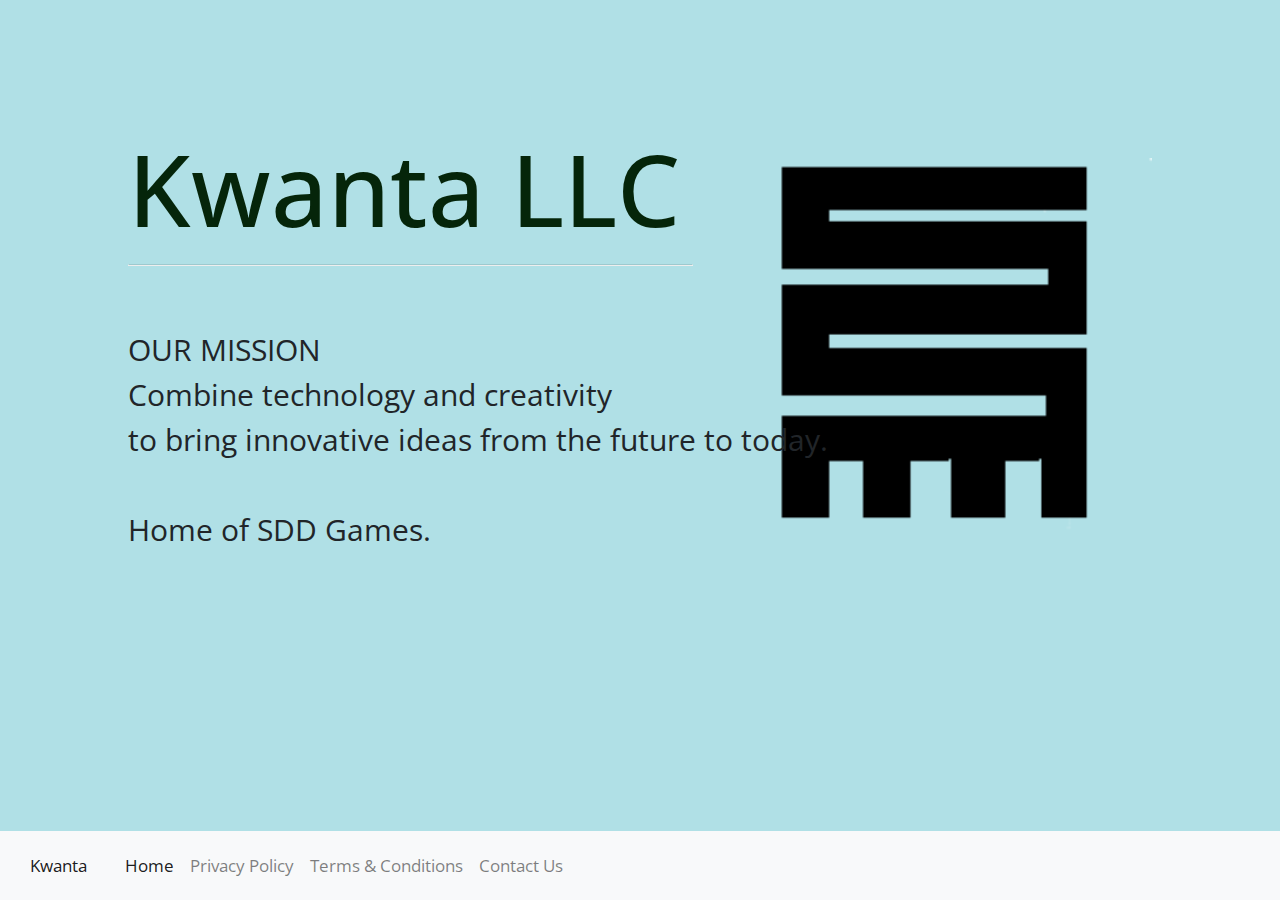
==== index.html @ 047758d9 "Update index.html" ====
<!DOCTYPE html>
<html>
    <head>
        <meta charset="UTF-8">
        <meta name="viewport" content="width=device-width, initial-scale=1, shrink-to-fit=no">
        <title>Index</title>
        <link rel="stylesheet" href="https://stackpath.bootstrapcdn.com/bootstrap/4.3.1/css/bootstrap.min.css" integrity="sha384-ggOyR0iXCbMQv3Xipma34MD+dH/1fQ784/j6cY/iJTQUOhcWr7x9JvoRxT2MZw1T" crossorigin="anonymous">
        <script src="https://code.jquery.com/jquery-3.3.1.slim.min.js" integrity="sha384-q8i/X+965DzO0rT7abK41JStQIAqVgRVzpbzo5smXKp4YfRvH+8abtTE1Pi6jizo" crossorigin="anonymous"></script>
<script src="https://cdnjs.cloudflare.com/ajax/libs/popper.js/1.14.7/umd/popper.min.js" integrity="sha384-UO2eT0CpHqdSJQ6hJty5KVphtPhzWj9WO1clHTMGa3JDZwrnQq4sF86dIHNDz0W1" crossorigin="anonymous"></script>
<script src="https://stackpath.bootstrapcdn.com/bootstrap/4.3.1/js/bootstrap.min.js" integrity="sha384-JjSmVgyd0p3pXB1rRibZUAYoIIy6OrQ6VrjIEaFf/nJGzIxFDsf4x0xIM+B07jRM" crossorigin="anonymous"></script>
        <link rel="stylesheet" type="text/css" href="/css/stylesheet.css">
    </head>
<body>
    <nav class="navbar navbar-expand-lg navbar-light bg-light">
        <a class="navbar-brand" href="#"> Kwanta</a>
        <button class="navbar-toggler" type="button" data-toggle="collapse" data-target="#navbarNav" aria-controls="navbarNav" aria-expanded="false" aria-label="Toggle navigation">
          <span class="navbar-toggler-icon"></span>
        </button>
        <div class="collapse navbar-collapse" id="navbarNav">
          <ul class="navbar-nav">
            <li class="nav-item active">
              <a class="nav-link" href="https://kwantallc.github.io/">Home <span class="sr-only">(current)</span></a>
            </li>
            <li class="nav-item">
              <a class="nav-link" href="https://kwantallc.github.io/Legal/privacypolicy.html">Privacy Policy</a>
            </li>
            <li class="nav-item">
              <a class="nav-link" href="https://kwantallc.github.io/Legal/termsandconditions.html">Terms &amp; Conditions</a>
            </li>
            <li class="nav-item">
              <a class="nav-link" href="https://kwantallc.github.io/Legal/contactus.html">Contact Us</a>
            </li>
          </ul>
        </div>
      </nav>
    <h1> Kwanta LLC </h1>
<hr>
<p> <br> OUR MISSION <br> Combine technology and creativity <br>to bring innovative ideas from the future to today. <br> <br>Home of SDD Games. </p>
<div> <img src="/images/kwantalogo_upd.png" alt="logo" id="logo"> </div>
<!--
<div class="navbar">
    <a href="https://kwantallc.github.io/" class="active"> Home </a>
        <a href="https://kwantallc.github.io/Legal/privacypolicy.html" > Privacy Policy</a>
        <a href="https://kwantallc.github.io/Legal/termsandconditions.html"> Terms &amp; Conditions </a>
        <a href="https://kwantallc.github.io/Legal/contactus.html"> Contact Us </a>
</div> -->
</body>
</html>
---- css/stylesheet.css ----
@import url('https://fonts.googleapis.com/css2?family=Open+Sans+Condensed:wght@300&display=swap');

/*** RESET ***/
body{
    margin: 10%;
    padding: 0;
    padding-bottom: 30px;
    background-color:powderblue;
    background-repeat:no-repeat;
    font-family: 'Open Sans Condensed', sans-serif;
}

h1 {
    font-size: 100px;
    color: rgb(5, 37, 10);
    font-family: 'Open Sans Condensed', sans-serif;
    text-align:left;}

p{
    font-size: 30px;
    text-align:left;
    font-family: 'Open Sans Condensed', sans-serif;}

img {
    float: right;
    margin: -40% 0% 0% 0%;
    width: 41%;
    height: 40%;
    background-repeat: no-repeat;
}


hr{
    width:55%;
    text-align:left;
    border-style: groove;
    border-width: 1px;
    margin-left:0;
    color: black;
}

.navbar {
    overflow: hidden;
    background-color: #333;
    position: fixed;
    bottom: 0;
    left: 0;
    right: 0;
    width: 100%;
}

.navbar a {
    float: left;
    display: block;
    color: #f2f2f2;
    text-align: center;
    padding: 14px;
    text-decoration: none;
    font-size: 17px;
}

.navbar a:hover {
    background: #f1f1f1;
    color: black;
}

.navbar a.active {
    background-color: black;
    color: white;
}

@media (max-width:629px) {
    img#logo {
      display: none;
    }
  }
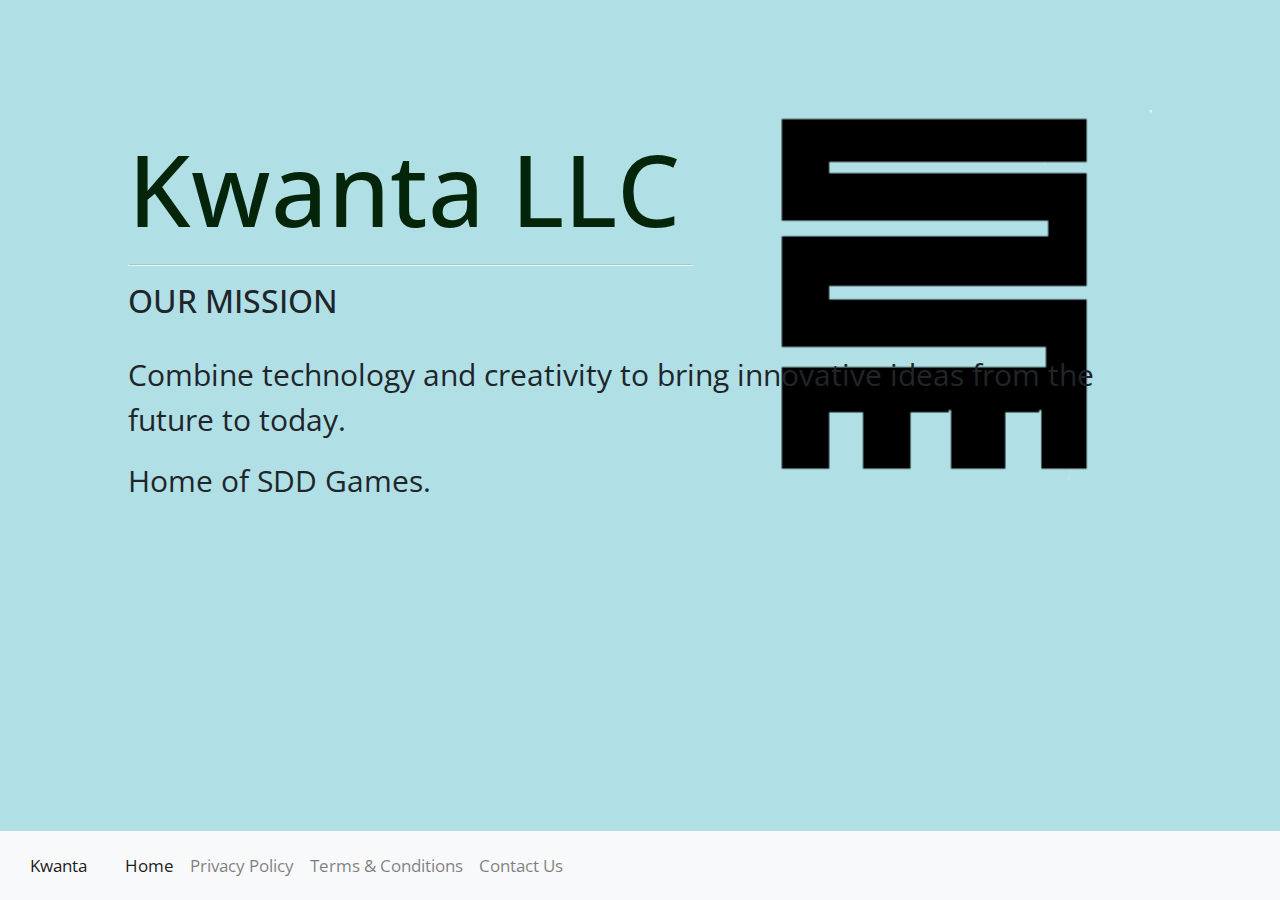
==== commit e706056c: "Update index.html" ====
--- a/index.html
+++ b/index.html
@@ -35,7 +35,10 @@
       </nav>
     <h1> Kwanta LLC </h1>
 <hr>
-<p> <br> OUR MISSION <br> Combine technology and creativity <br>to bring innovative ideas from the future to today. <br> <br>Home of SDD Games. </p>
+<h2>OUR MISSION </h2> 
+<br> 
+<p> Combine technology and creativity to bring innovative ideas from the future to today. </p>
+<p> Home of SDD Games. </p>
 <div> <img src="/images/kwantalogo_upd.png" alt="logo" id="logo"> </div>
 <!--
 <div class="navbar">
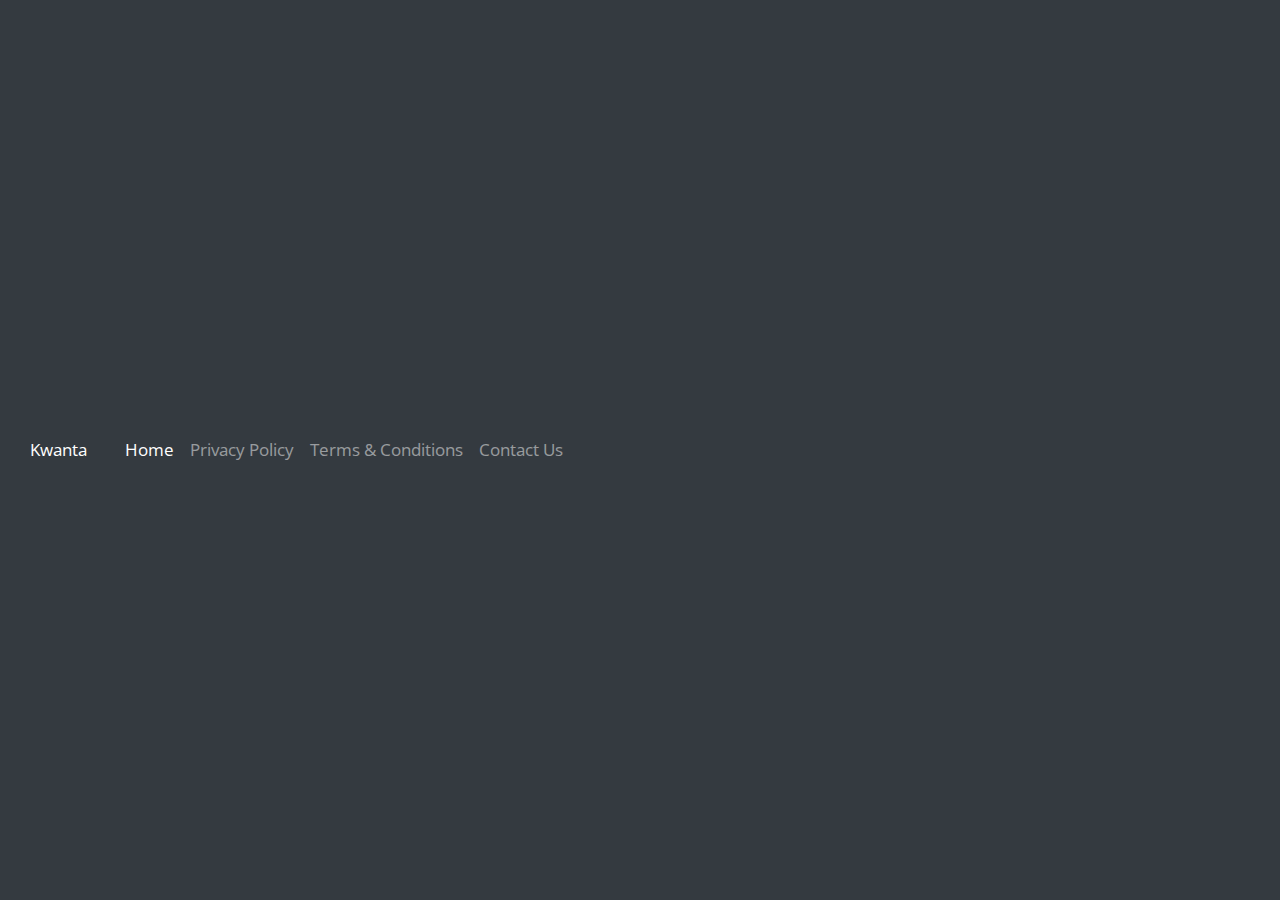
==== commit 4c7d61ee: "Update index.html" ====
--- a/index.html
+++ b/index.html
@@ -11,7 +11,7 @@
         <link rel="stylesheet" type="text/css" href="/css/stylesheet.css">
     </head>
 <body>
-    <nav class="navbar navbar-expand-lg navbar-light bg-light">
+    <nav class="navbar navbar-expand-lg fixed-top navbar-dark bg-dark">
         <a class="navbar-brand" href="#"> Kwanta</a>
         <button class="navbar-toggler" type="button" data-toggle="collapse" data-target="#navbarNav" aria-controls="navbarNav" aria-expanded="false" aria-label="Toggle navigation">
           <span class="navbar-toggler-icon"></span>
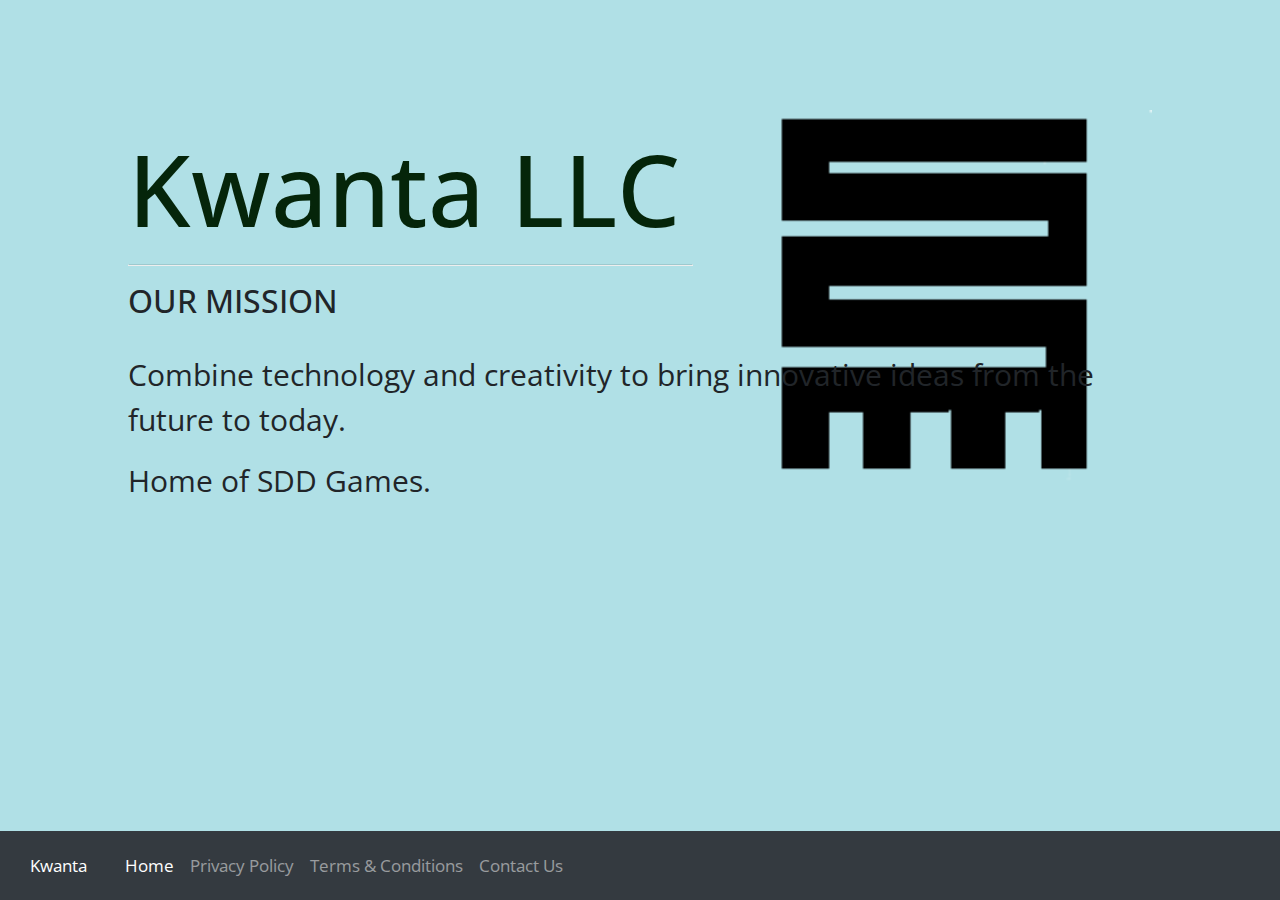
==== commit 86099385: "Update index.html" ====
--- a/index.html
+++ b/index.html
@@ -11,7 +11,7 @@
         <link rel="stylesheet" type="text/css" href="/css/stylesheet.css">
     </head>
 <body>
-    <nav class="navbar navbar-expand-lg fixed-top navbar-dark bg-dark">
+    <nav class="navbar navbar-expand-lg navbar-dark bg-dark">
         <a class="navbar-brand" href="#"> Kwanta</a>
         <button class="navbar-toggler" type="button" data-toggle="collapse" data-target="#navbarNav" aria-controls="navbarNav" aria-expanded="false" aria-label="Toggle navigation">
           <span class="navbar-toggler-icon"></span>
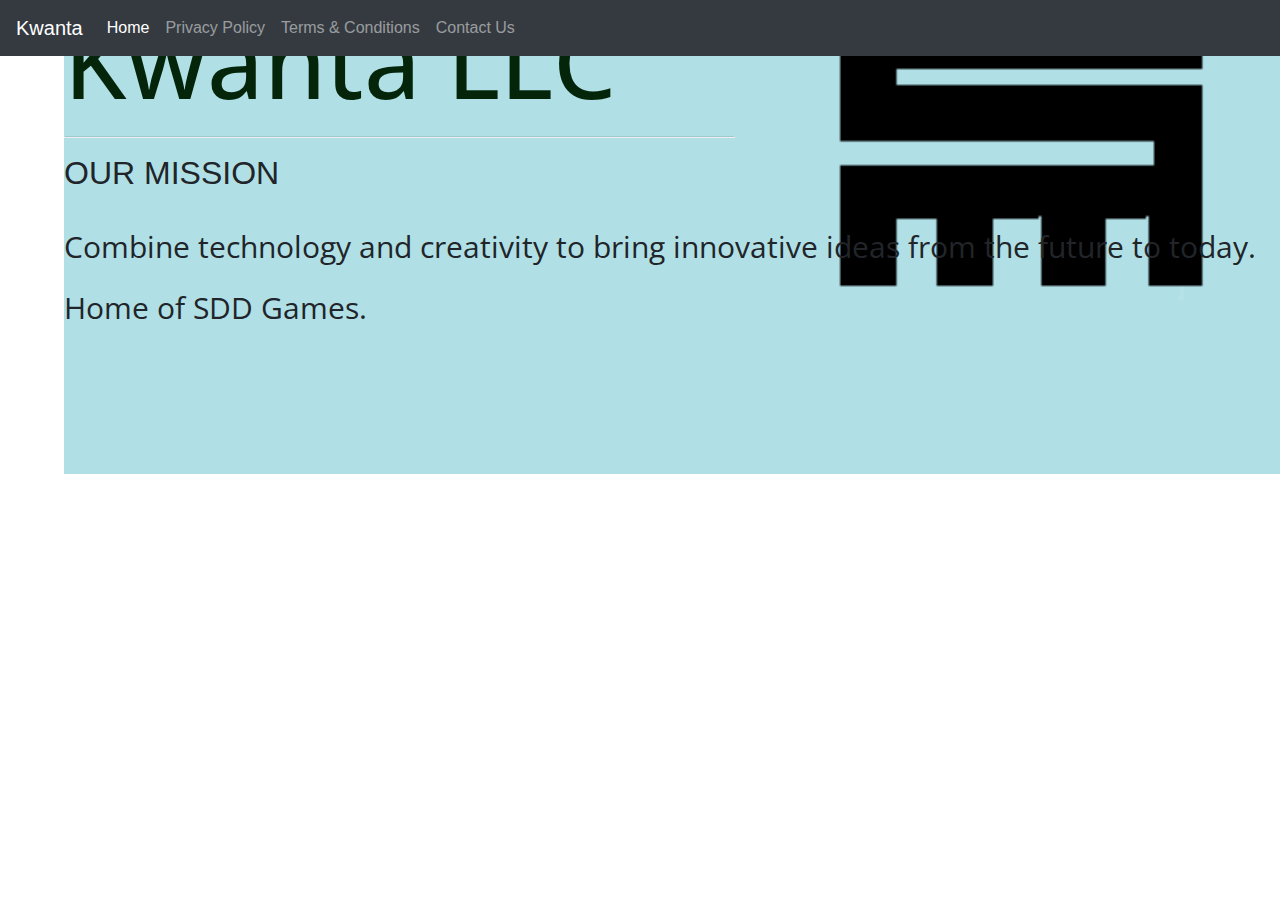
==== commit f4a8f8e6: "Update index.html" ====
--- a/index.html
+++ b/index.html
@@ -11,7 +11,7 @@
         <link rel="stylesheet" type="text/css" href="/css/stylesheet.css">
     </head>
 <body>
-    <nav class="navbar navbar-expand-lg navbar-dark bg-dark">
+    <nav class="navbar fixed-top navbar-expand-lg navbar-dark bg-dark">
         <a class="navbar-brand" href="#"> Kwanta</a>
         <button class="navbar-toggler" type="button" data-toggle="collapse" data-target="#navbarNav" aria-controls="navbarNav" aria-expanded="false" aria-label="Toggle navigation">
           <span class="navbar-toggler-icon"></span>
@@ -32,20 +32,15 @@
             </li>
           </ul>
         </div>
-      </nav>
+    </nav>
+<div class="text"> 
     <h1> Kwanta LLC </h1>
-<hr>
-<h2>OUR MISSION </h2> 
-<br> 
-<p> Combine technology and creativity to bring innovative ideas from the future to today. </p>
-<p> Home of SDD Games. </p>
-<div> <img src="/images/kwantalogo_upd.png" alt="logo" id="logo"> </div>
-<!--
-<div class="navbar">
-    <a href="https://kwantallc.github.io/" class="active"> Home </a>
-        <a href="https://kwantallc.github.io/Legal/privacypolicy.html" > Privacy Policy</a>
-        <a href="https://kwantallc.github.io/Legal/termsandconditions.html"> Terms &amp; Conditions </a>
-        <a href="https://kwantallc.github.io/Legal/contactus.html"> Contact Us </a>
-</div> -->
+    <hr>
+    <h2>OUR MISSION </h2> 
+    <br> 
+    <p> Combine technology and creativity to bring innovative ideas from the future to today. </p>
+    <p> Home of SDD Games. </p>
+    <img src="/images/kwantalogo_upd.png" alt="logo" id="logo">
+</div>
 </body>
 </html>--- a/css/stylesheet.css
+++ b/css/stylesheet.css
@@ -1,13 +1,14 @@
 @import url('https://fonts.googleapis.com/css2?family=Open+Sans+Condensed:wght@300&display=swap');
 
 /*** RESET ***/
-body{
-    margin: 10%;
+.text {
     padding: 0;
-    padding-bottom: 30px;
     background-color:powderblue;
     background-repeat:no-repeat;
-    font-family: 'Open Sans Condensed', sans-serif;
+    text-align: left;
+    font-size: medium;
+    padding-bottom: 10vw;
+    margin-left: 5vw;
 }
 
 h1 {
@@ -29,7 +30,6 @@
     background-repeat: no-repeat;
 }
 
-
 hr{
     width:55%;
     text-align:left;
@@ -38,7 +38,7 @@
     margin-left:0;
     color: black;
 }
-
+/*
 .navbar {
     overflow: hidden;
     background-color: #333;
@@ -67,10 +67,10 @@
 .navbar a.active {
     background-color: black;
     color: white;
-}
+} */
 
 @media (max-width:629px) {
     img#logo {
       display: none;
     }
-  }+  }
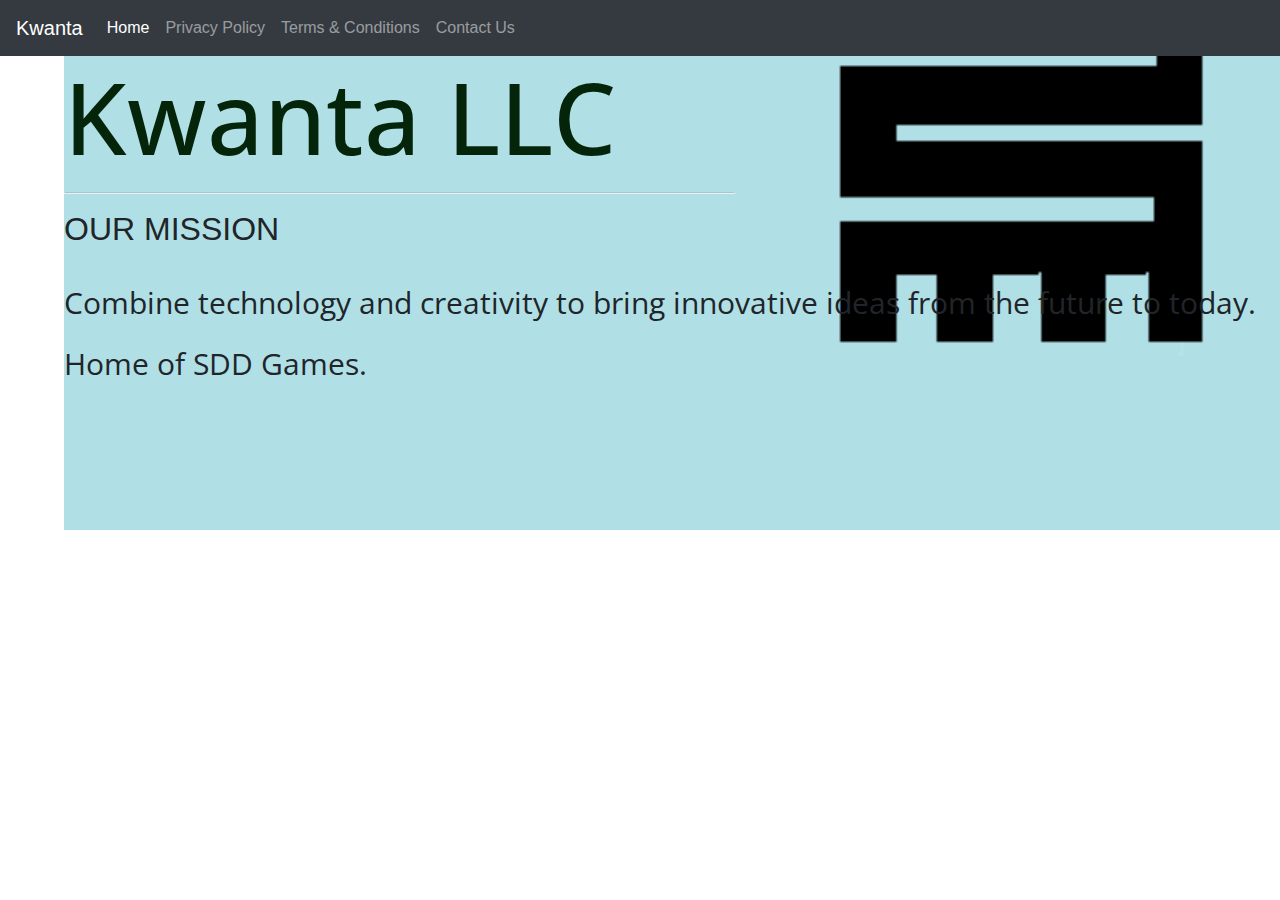
==== commit 4cdde1f0: "Update index.html" ====
--- a/index.html
+++ b/index.html
@@ -11,7 +11,7 @@
         <link rel="stylesheet" type="text/css" href="/css/stylesheet.css">
     </head>
 <body>
-    <nav class="navbar fixed-top navbar-expand-lg navbar-dark bg-dark">
+    <nav class="navbar navbar-expand-lg navbar-dark bg-dark">
         <a class="navbar-brand" href="#"> Kwanta</a>
         <button class="navbar-toggler" type="button" data-toggle="collapse" data-target="#navbarNav" aria-controls="navbarNav" aria-expanded="false" aria-label="Toggle navigation">
           <span class="navbar-toggler-icon"></span>
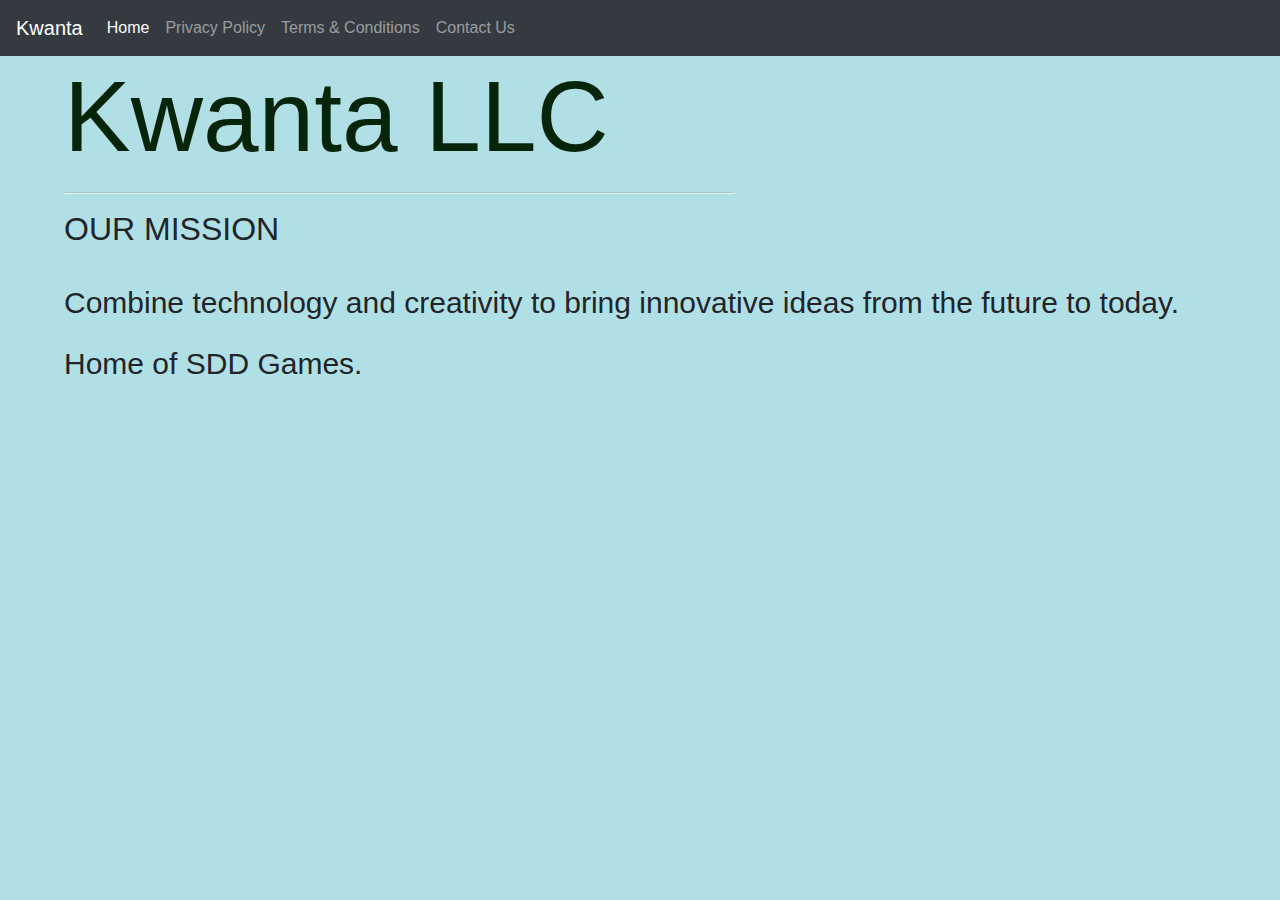
==== commit 5d4dfdc2: "Update index.html" ====
--- a/index.html
+++ b/index.html
@@ -40,7 +40,6 @@
     <br> 
     <p> Combine technology and creativity to bring innovative ideas from the future to today. </p>
     <p> Home of SDD Games. </p>
-    <img src="/images/kwantalogo_upd.png" alt="logo" id="logo">
 </div>
 </body>
 </html>--- a/css/stylesheet.css
+++ b/css/stylesheet.css
@@ -2,25 +2,27 @@
 
 /*** RESET ***/
 .text {
-    padding: 0;
-    background-color:powderblue;
-    background-repeat:no-repeat;
     text-align: left;
     font-size: medium;
     padding-bottom: 10vw;
     margin-left: 5vw;
 }
 
+body {
+    padding: 0;
+    background-color:powderblue;
+    background-repeat:no-repeat;
+}
+
 h1 {
     font-size: 100px;
     color: rgb(5, 37, 10);
-    font-family: 'Open Sans Condensed', sans-serif;
     text-align:left;}
 
 p{
     font-size: 30px;
     text-align:left;
-    font-family: 'Open Sans Condensed', sans-serif;}
+}
 
 img {
     float: right;
@@ -37,6 +39,10 @@
     border-width: 1px;
     margin-left:0;
     color: black;
+}
+
+html, body {
+    overflow-x: hidden;
 }
 /*
 .navbar {
